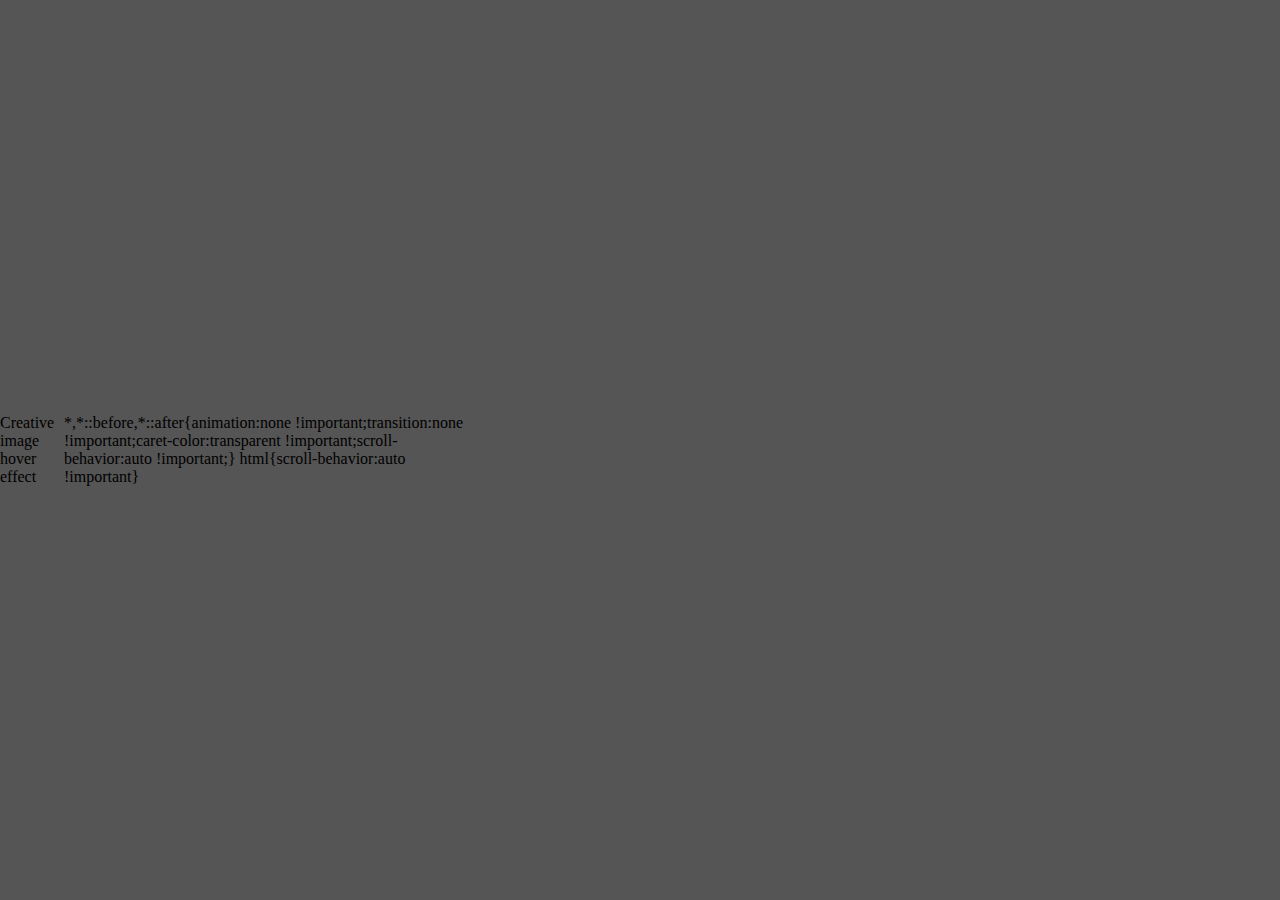
==== 04_creative_image_hover_effect/index.html @ 20703d15 "file name changed" ====
<!DOCTYPE html>
<html lang="en">
<head>
    <meta charset="UTF-8">
    <meta name="viewport" content="width=device-width, initial-scale=1.0">
    <title>Creative image hover effect</title>
    <link rel="stylesheet" href="style.css" />
</head>
<body>
    <section class="container">
        <div class="clip clip1"></div>
        <div class="clip clip2"></div>
        <div class="clip clip3"></div>
    </section>
</body>
</html>
---- 04_creative_image_hover_effect/style.css ----
*{
    margin: 0;
    padding: 0;
    height: 100vh;
    background: #555;
    display: flex;
    justify-content:center;
    align-items:center;
}

.container{
    position: relative;
    width: 800px;
    height: 500px;
    background: #222;
}
.clip{
    position: absolute;
    top: 0;
    left: 0;
    width: 100%;
    height: 100%;
}
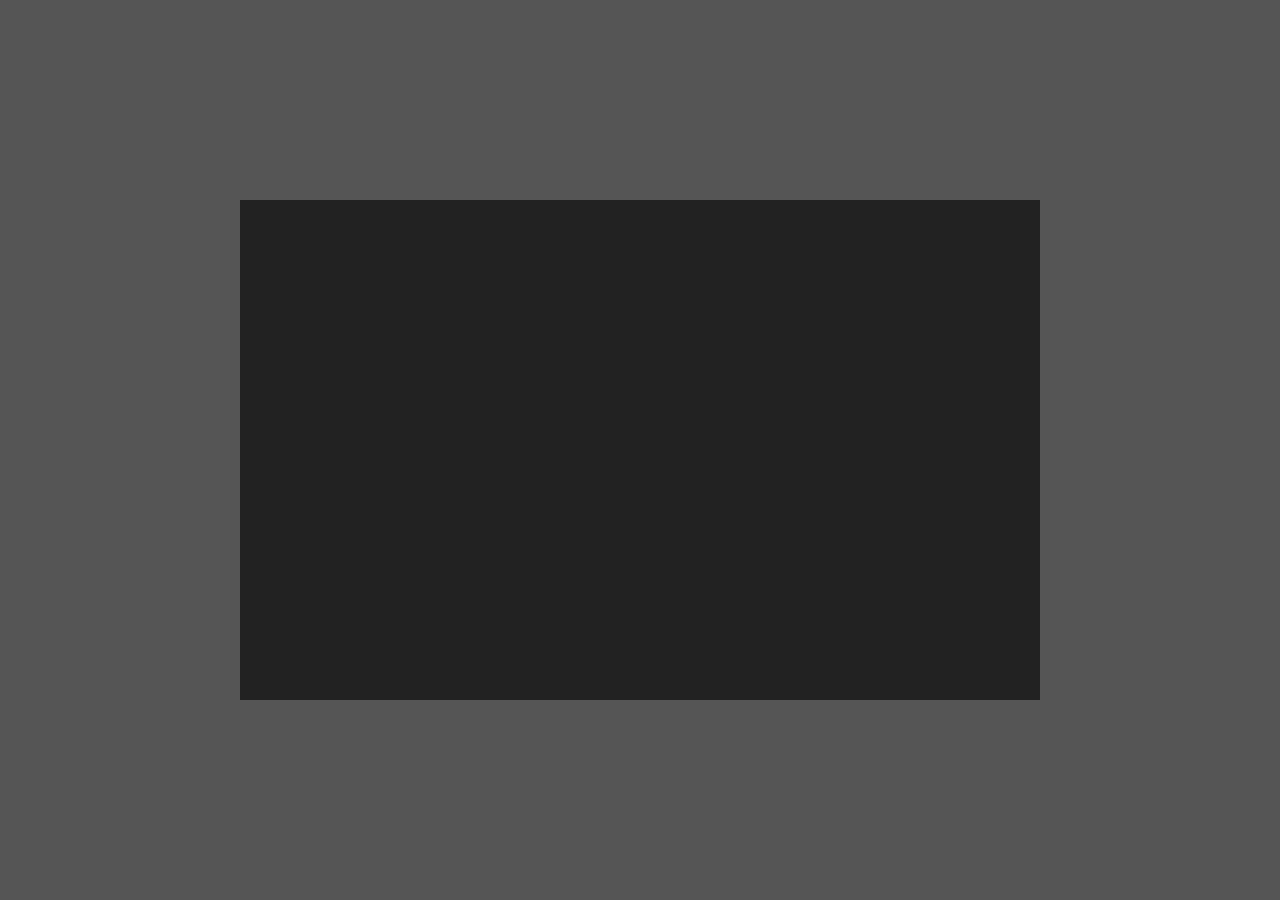
==== commit bf6cb984: "custom image hover effects" ====
--- a/04_creative_image_hover_effect/index.html
+++ b/04_creative_image_hover_effect/index.html
@@ -3,8 +3,8 @@
 <head>
     <meta charset="UTF-8">
     <meta name="viewport" content="width=device-width, initial-scale=1.0">
-    <title>Creative image hover effect</title>
-    <link rel="stylesheet" href="style.css" />
+    <title>Creative _image_hover_effect</title>
+   <link rel="stylesheet" href="style.css">
 </head>
 <body>
     <section class="container">
--- a/04_creative_image_hover_effect/style.css
+++ b/04_creative_image_hover_effect/style.css
@@ -1,23 +1,54 @@
-*{
+body {
     margin: 0;
     padding: 0;
+    background: #555;
     height: 100vh;
-    background: #555;
     display: flex;
-    justify-content:center;
-    align-items:center;
-}
-
-.container{
+    justify-content: center;
+    align-items: center;
+  }
+  
+  .container {
     position: relative;
     width: 800px;
     height: 500px;
     background: #222;
-}
-.clip{
+  }
+  
+  .clip {
     position: absolute;
     top: 0;
     left: 0;
     width: 100%;
     height: 100%;
-}+    transition: all 0.5s;
+  }
+  
+  .clip1 {
+    background: url(https://images.unsplash.com/photo-1604537466158-719b1972feb8?ixlib=rb-1.2.1&ixid=MnwxMjA3fDF8MHxwaG90by1wYWdlfHx8fGVufDB8fHx8&auto=format&fit=crop&w=1169&q=80);
+    background-size: cover;
+    background-position: center;
+    clip-path: polygon(0 0, 46% 0, 39% 100%, 0 100%);
+  }
+  
+  .clip2 {
+    background: url(https://images.unsplash.com/photo-1502228213426-d4e9f2add0e5?ixlib=rb-1.2.1&ixid=MnwxMjA3fDB8MHxwaG90by1wYWdlfHx8fGVufDB8fHx8&auto=format&fit=crop&w=1170&q=80);
+    background-size: cover;
+    background-position: center;
+    clip-path: polygon(19% 0, 87% 0, 64% 100%, 33% 100%);
+  }
+  
+  .clip3 {
+    background: url(https://images.unsplash.com/photo-1519757043093-285fcb07a4e4?ixlib=rb-1.2.1&ixid=MnwxMjA3fDB8MHxwaG90by1wYWdlfHx8fGVufDB8fHx8&auto=format&fit=crop&w=1074&q=80);
+    background-size: cover;
+    background-position: center;
+    clip-path: polygon(82% 0, 100% 0, 100% 100%, 63% 100%);
+  }
+  
+  .container:hover .clip {
+    clip-path: polygon(100% 0, 100% 0, 100% 100%, 100% 100%);
+  }
+  
+  .container .clip:hover {
+    clip-path: polygon(0 0, 100% 0, 100% 100%, 0% 100%);
+  }